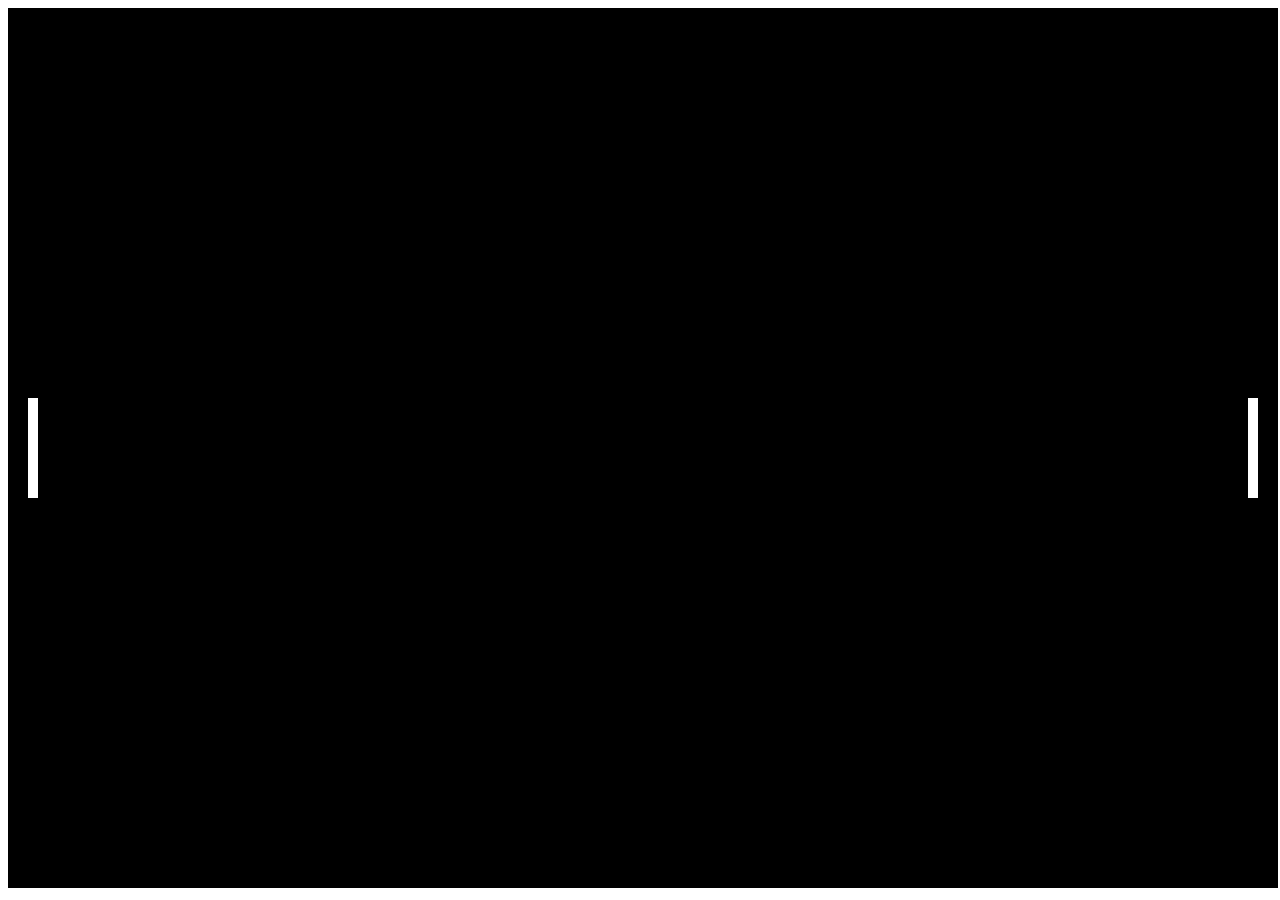
==== games/Pong/Pong.html @ dbdb34dc "usersmanagement update links" ====
<!DOCTYPE html>
<html lang="en">

<head>
    <meta charset="UTF-8">
    <meta name="viewport" content="width=device-width, initial-scale=1.0">
    <title>Pong Game - By Yossi Tsabari</title>


    <script src="./Pong.js" defer></script>


</head>

<body>

    <canvas id="pongCanvas"></canvas>

</body>

</html>
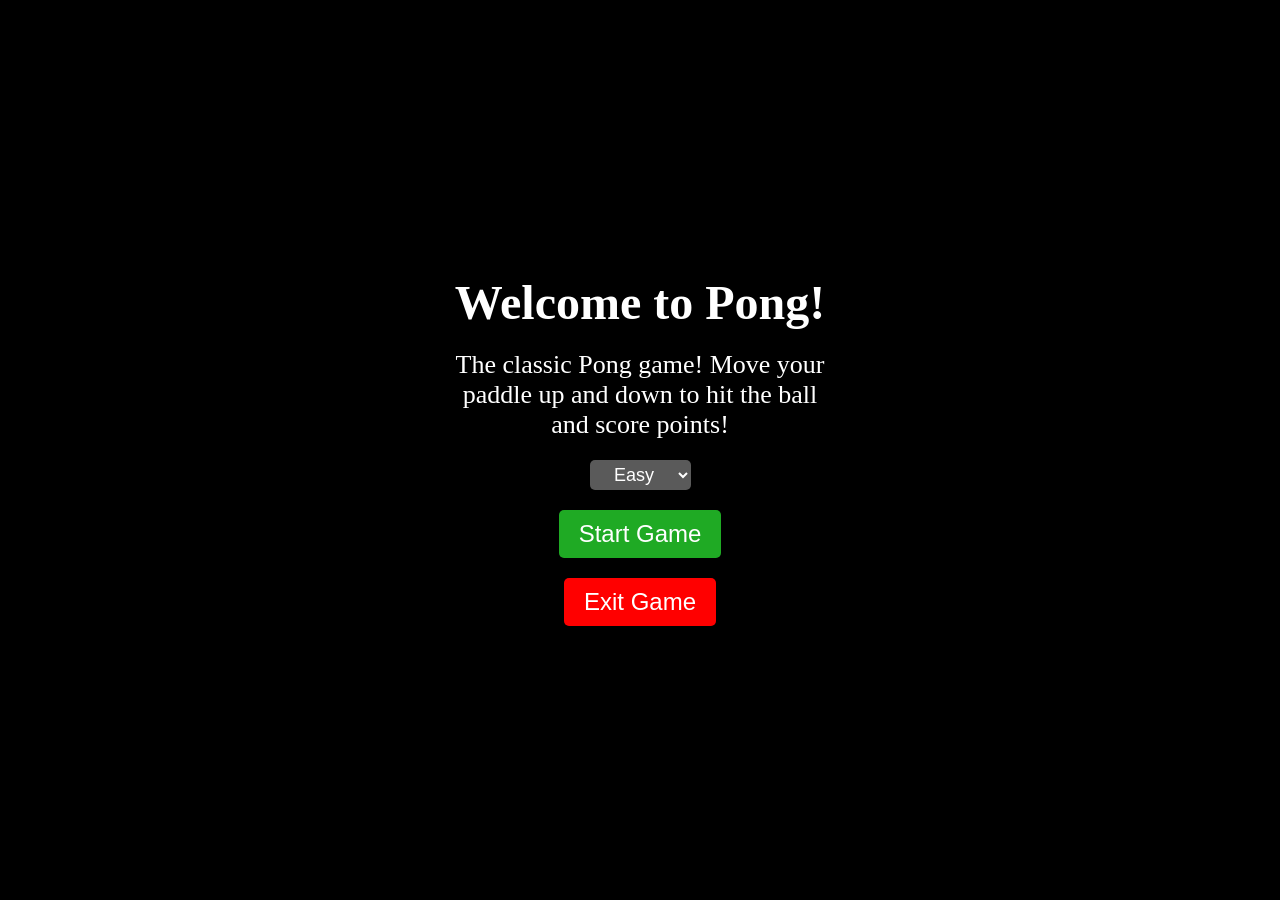
==== commit 7eb14222: "Adding Pong Game" ====
--- a/games/Pong/Pong.html
+++ b/games/Pong/Pong.html
@@ -8,6 +8,7 @@
 
 
     <script src="./Pong.js" defer></script>
+    <link rel="stylesheet" href="./Pong.css">
 
 
 </head>
--- a/games/Pong/Pong.css
+++ b/games/Pong/Pong.css
@@ -0,0 +1,78 @@
+* {
+    margin: 0;
+    padding: 0;
+    box-sizing: border-box;
+}
+
+html,
+body {
+    margin: 0;
+    padding: 0;
+    overflow: hidden;
+    background-color: black;
+}
+
+canvas {
+    border: 2px solid white;
+    height: 100%;
+    cursor: none;
+}
+
+
+#welcomeScreen {
+    position: absolute;
+    top: 0;
+    left: 0;
+    width: 100%;
+    height: 100%;
+    background-color: black;
+    display: flex;
+    flex-direction: column;
+    justify-content: center;
+    align-items: center;
+    z-index: 999;
+    color: white;
+}
+
+
+#welcomeText {
+    font-size: 26px;
+    margin: 20px;
+    width: 30%;
+    text-align: center;
+}
+
+
+#difficultyLevel {
+    height: 30px;
+    background-color: #5a5a5a;
+    color: white;
+    border: none;
+    border-radius: 5px;
+    text-align: center;
+    font-size: 18px;
+}
+
+
+#startButton {
+    margin-top: 20px;
+    padding: 10px 20px;
+    font-size: 24px;
+    background-color: #1faa24;
+    color: white;
+    border: none;
+    border-radius: 5px;
+    cursor: pointer;
+}
+
+
+#exitButton {
+    margin-top: 20px;
+    padding: 10px 20px;
+    font-size: 24px;
+    background-color: #ff0000;
+    color: white;
+    border: none;
+    border-radius: 5px;
+    cursor: pointer;
+}
